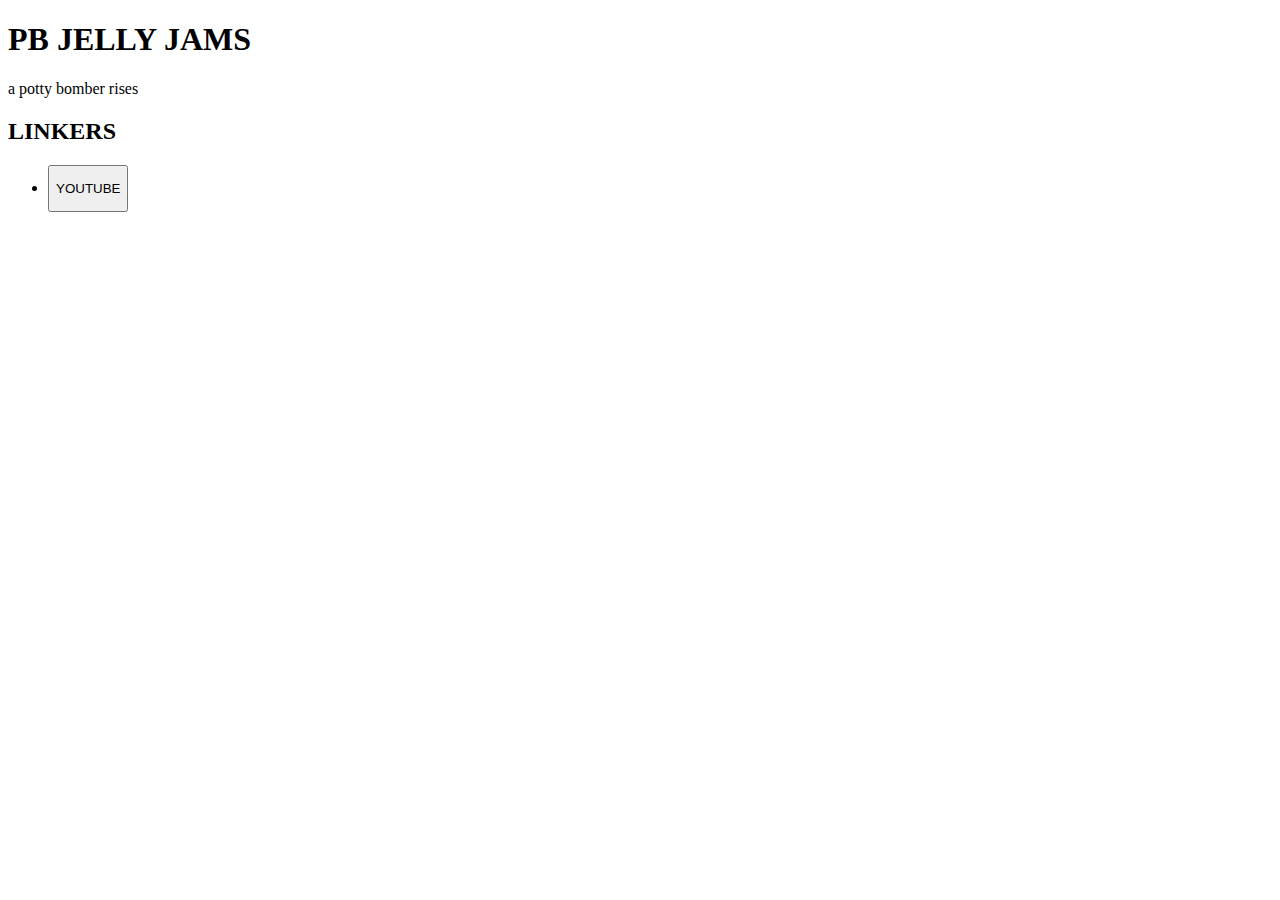
==== templates/index.html @ 87e15a10 "add linkers list + ENHANCE the MF animations brothre" ====
<!doctype html>
<html lang="en">
  <head>
    <meta charset="UTF-8" />
    <meta name="viewport" content="width=device-width, initial-scale=1.0" />
    <link rel="icon" type="image/svg+xml" href="assets/iconic-pb.jpg" />
    <link rel="stylesheet" type="text/css" href="assets/poop.css" />
    <link rel="preconnect" href="https://fonts.googleapis.com">
    <link rel="preconnect" href="https://fonts.gstatic.com" crossorigin>
    <link href="https://fonts.googleapis.com/css2?family=Jersey+10&family=Yanone+Kaffeesatz:wght@300;400;500;600;700&display=swap" rel="stylesheet">
    <title>Potty Bomber</title>
  </head>
  <body>
	<main class="flasher">
	    <article>
	      <h1>PB JELLY JAMS</h1>
	      <p>a potty bomber rises</p>
	    </article>
	    <article>
	      <h2>LINKERS</h2>
	      <ul>
		<li>
		  <a href="https://www.youtube.com/@pottybomber" target="_blank" rel="noopener noreferrer">
		    <button><p>YOUTUBE</p></button>
		  </a>
		</li>
	      </ul>
	    </article>
	</main>
  </body>
</html>
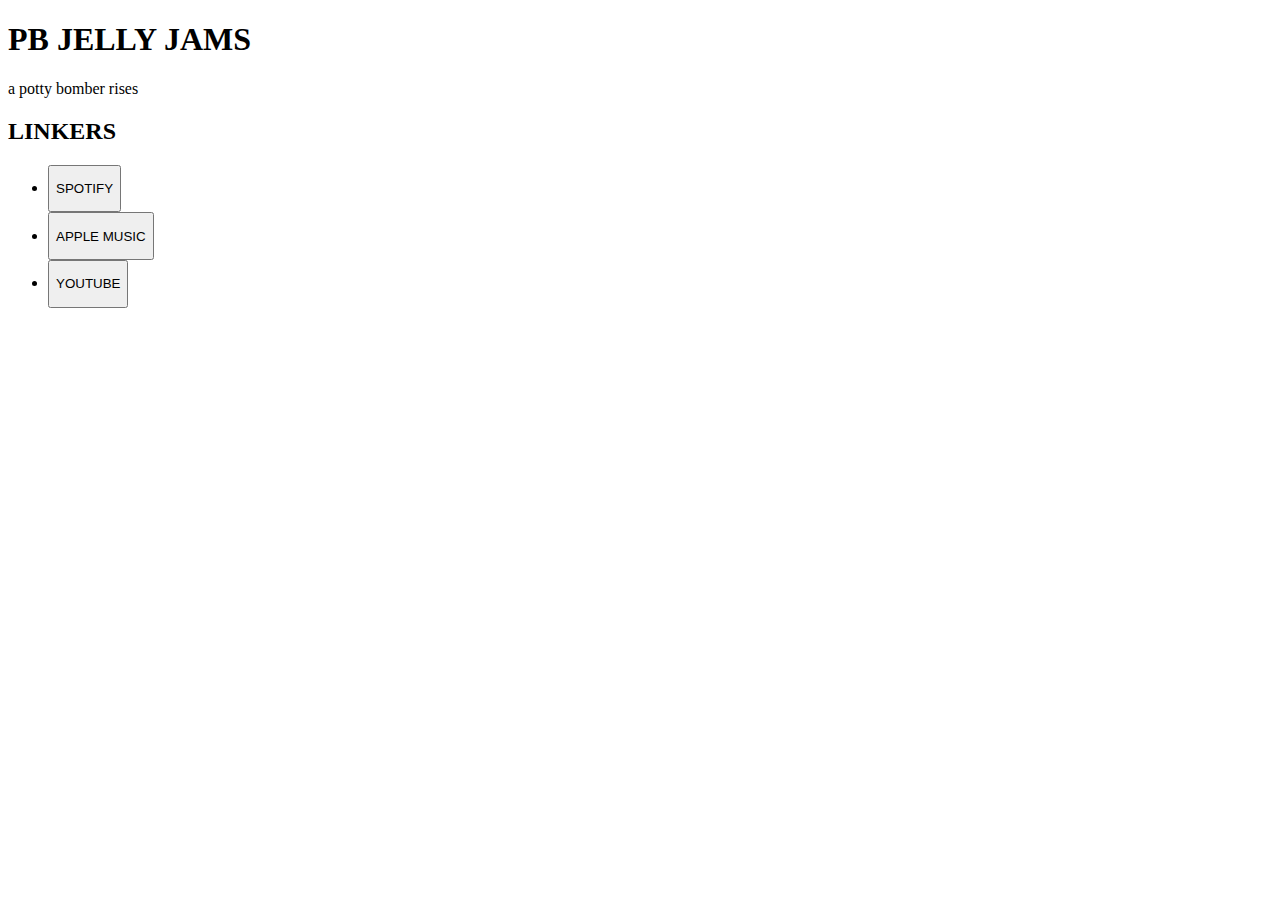
==== commit 4a83d155: "toss in the MF streamer links" ====
--- a/templates/index.html
+++ b/templates/index.html
@@ -20,6 +20,16 @@
 	      <h2>LINKERS</h2>
 	      <ul>
 		<li>
+		  <a href="https://open.spotify.com/artist/66aZs6ywhIiugYOCyOu4Vt?si=9_xHrY_kS86RstSl3y8Cpw" target="_blank" rel="noopener noreferrer">
+		    <button><p>SPOTIFY</p></button>
+		  </a>
+		</li>
+		<li>
+		  <a href="https://music.apple.com/us/artist/potty-bomber/1768641662" target="_blank" rel="noopener noreferrer">
+		    <button><p>APPLE MUSIC</p></button>
+		  </a>
+		</li>
+		<li>
 		  <a href="https://www.youtube.com/@pottybomber" target="_blank" rel="noopener noreferrer">
 		    <button><p>YOUTUBE</p></button>
 		  </a>
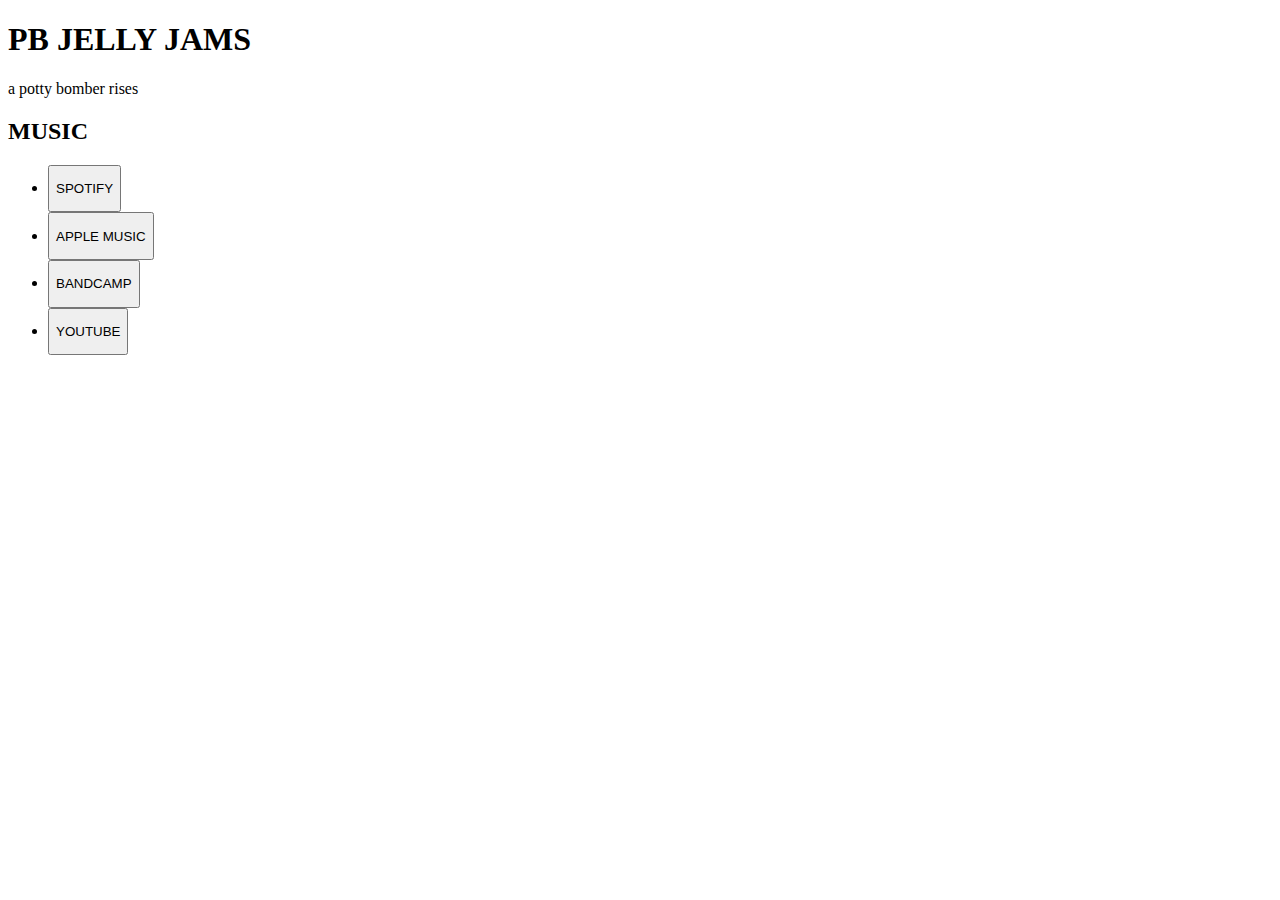
==== commit 069f9dc6: "add the bandcamp linker" ====
--- a/templates/index.html
+++ b/templates/index.html
@@ -17,7 +17,7 @@
 	      <p>a potty bomber rises</p>
 	    </article>
 	    <article>
-	      <h2>LINKERS</h2>
+	      <h2>MUSIC</h2>
 	      <ul>
 		<li>
 		  <a href="https://open.spotify.com/artist/66aZs6ywhIiugYOCyOu4Vt?si=9_xHrY_kS86RstSl3y8Cpw" target="_blank" rel="noopener noreferrer">
@@ -30,6 +30,11 @@
 		  </a>
 		</li>
 		<li>
+		  <a href="https://pottybomber.bandcamp.com" target="_blank" rel="noopener noreferrer">
+		    <button><p>BANDCAMP</p></button>
+		  </a>
+		</li>
+		<li>
 		  <a href="https://www.youtube.com/@pottybomber" target="_blank" rel="noopener noreferrer">
 		    <button><p>YOUTUBE</p></button>
 		  </a>
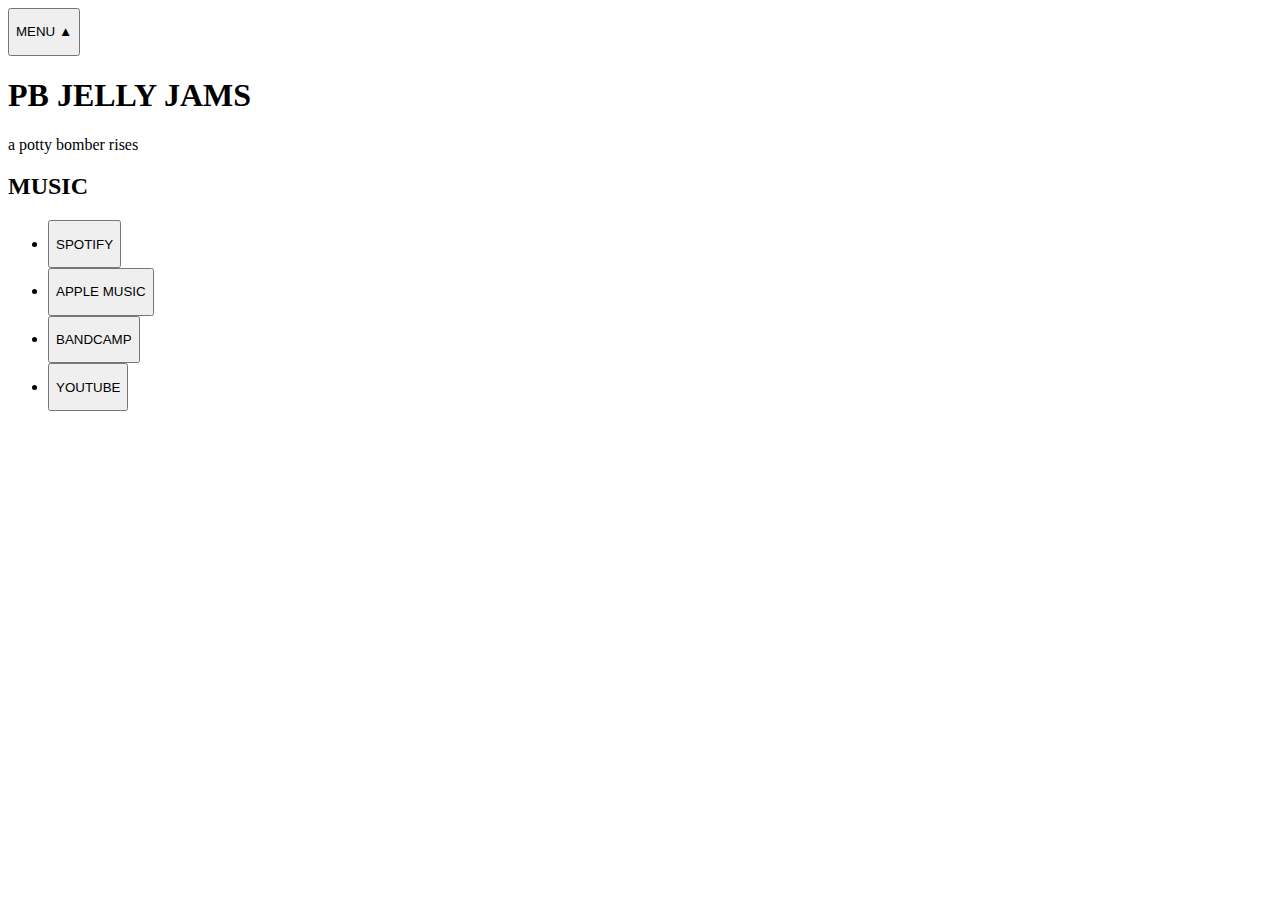
==== commit fdcb0b35: "build dat menu wit tha javascriptz" ====
--- a/templates/index.html
+++ b/templates/index.html
@@ -11,6 +11,7 @@
     <title>Potty Bomber</title>
   </head>
   <body>
+    <nav><button id="menu"><p>MENU <span id="menu-tri">&#9650;</span></p></button></nav>
 	<main class="flasher">
 	    <article>
 	      <h1>PB JELLY JAMS</h1>
@@ -43,4 +44,5 @@
 	    </article>
 	</main>
   </body>
+  <script src="assets/boobies.js"></script>
 </html>
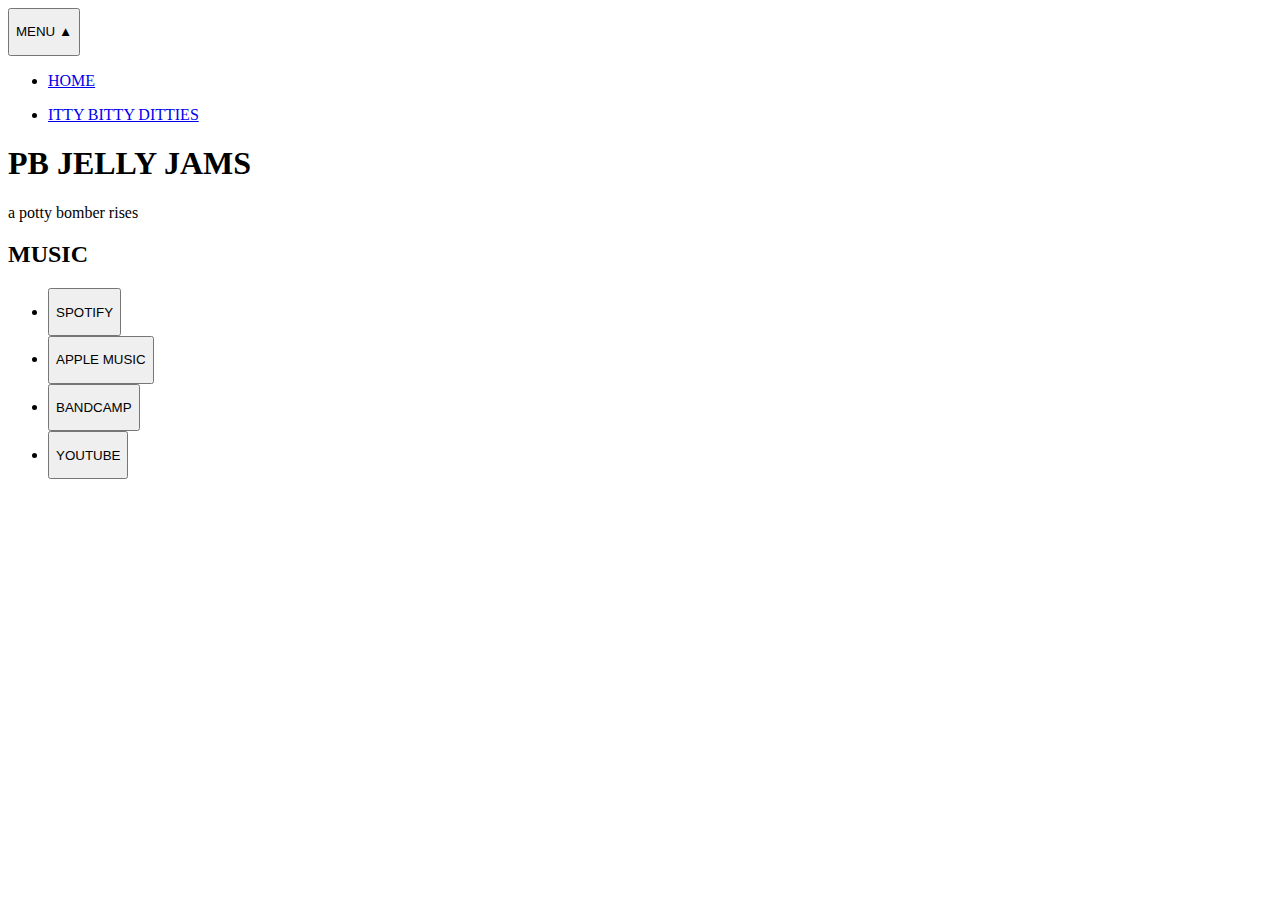
==== commit c494295e: "spice up that menu wit a lil slider animater in + out yooo" ====
--- a/templates/index.html
+++ b/templates/index.html
@@ -11,7 +11,13 @@
     <title>Potty Bomber</title>
   </head>
   <body>
-    <nav><button id="menu"><p>MENU <span id="menu-tri">&#9650;</span></p></button></nav>
+    <nav>
+      <button id="menu"><p>MENU <span id="menu-tri">&#9650;</span></p></button>
+      <ul class="menu-links-init">
+        <li><a href="/"><p>HOME</p></a></li>
+        <li><a href="/itty-bitty-ditties"><p>ITTY BITTY DITTIES</p></a></li>
+      </ul>
+    </nav>
 	<main class="flasher">
 	    <article>
 	      <h1>PB JELLY JAMS</h1>
